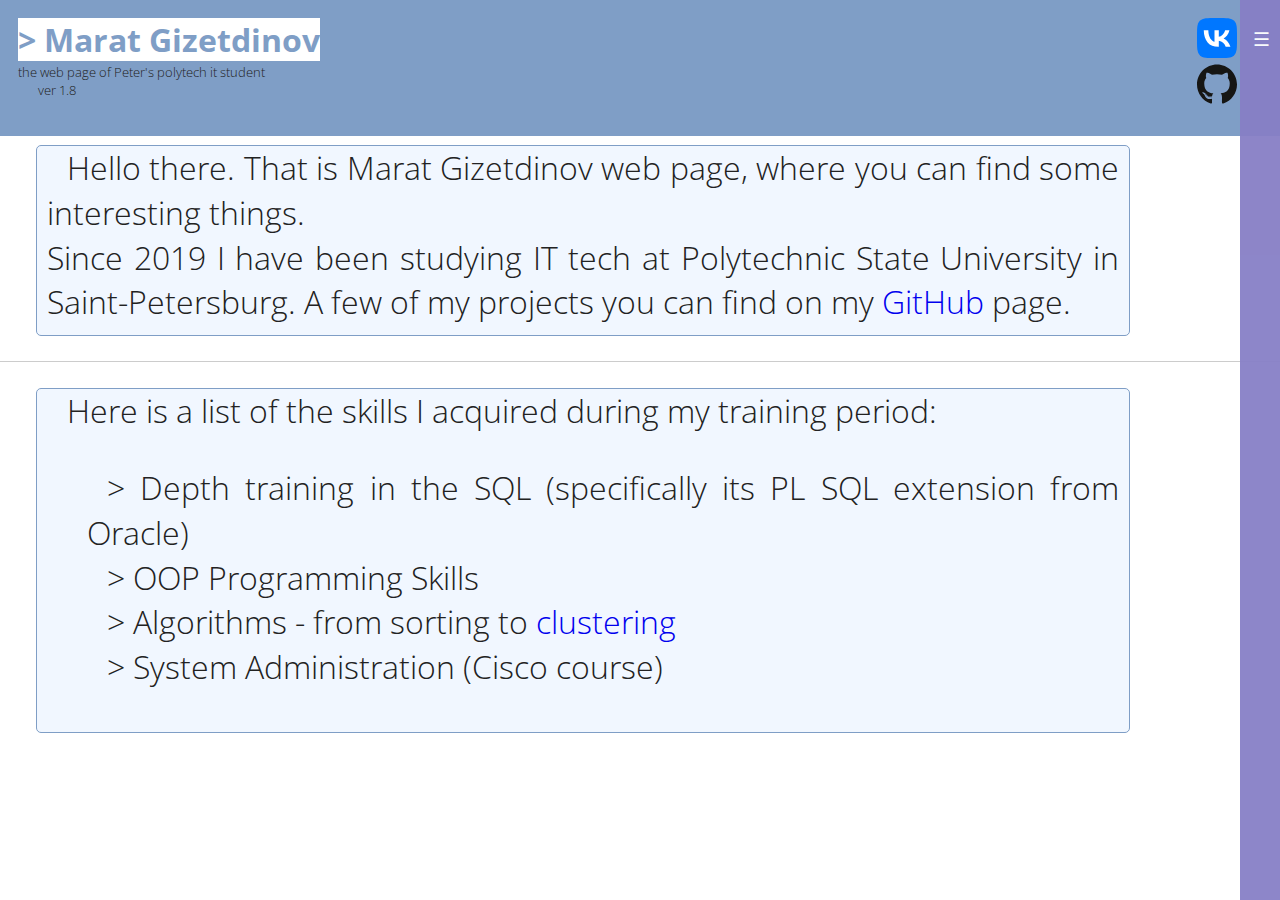
==== index.html @ 6a91cc64 "beta ver 1.8" ====
<!doctype html>
<script src="https://www.google-analytics.com/analytics.js" async></script>
<html class="no-js" lang="en">

<head>
  <meta charset="utf-8">
  <title>Главная</title>
  <meta name="description" content="A little Marat Gizetdinov web page">
  <meta name="viewport" content="width=device-width, initial-scale=1">

  <meta property="og:title" content="">
  <meta property="og:type" content="">
  <meta property="og:url" content="">
  <meta property="og:image" content="">

  <link rel="preconnect" href="https://fonts.googleapis.com">
  <link rel="preconnect" href="https://fonts.gstatic.com" crossorigin>
  <link href="https://fonts.googleapis.com/css2?family=Open+Sans:ital,wght@0,300;1,300&display=swap" rel="stylesheet">

  <link rel="manifest" href="site.webmanifest">
  <link rel="apple-touch-icon" href="icon.png">
  <!-- Place favicon.ico in the root directory -->
  <link rel="apple-touch-icon" sizes="180x180" href="img/apple-touch-icon.png">
  <link rel="icon" type="image/png" sizes="32x32" href="img/favicon-32x32.png">
  <link rel="icon" type="image/png" sizes="16x16" href="img/favicon-16x16.png">

  <link rel="stylesheet" href="css/normalize.css">
  <link rel="stylesheet" href="css/main.css">

  <meta name="theme-color" content="#fafafa">
</head>

<body>
<div id="header">
  <H1 style="background: #FFFFFF; display: inline;">> Marat Gizetdinov</H1>
  <br/><h5 style="text-indent:0;">the web page of Peter's polytech it student</h5>
  <h5>ver 1.8</h5>
  <div id="contactsblock">
    <a target="_blank" href="https://vk.com/tigdang">
      <svg width="40" height="40" viewBox="0 0 48 48" fill="none" xmlns="http://www.w3.org/2000/svg">
      <path d="M0 23.04C0 12.1788 0 6.74826 3.37413 3.37413C6.74826 0 12.1788 0 23.04 0H24.96C35.8212 0 41.2517 0 44.6259 3.37413C48 6.74826 48 12.1788 48 23.04V24.96C48 35.8212 48 41.2517 44.6259 44.6259C41.2517 48 35.8212 48 24.96 48H23.04C12.1788 48 6.74826 48 3.37413 44.6259C0 41.2517 0 35.8212 0 24.96V23.04Z" fill="#0077FF"/>
      <path d="M25.54 34.5801C14.6 34.5801 8.3601 27.0801 8.1001 14.6001H13.5801C13.7601 23.7601 17.8 27.6401 21 28.4401V14.6001H26.1602V22.5001C29.3202 22.1601 32.6398 18.5601 33.7598 14.6001H38.9199C38.0599 19.4801 34.4599 23.0801 31.8999 24.5601C34.4599 25.7601 38.5601 28.9001 40.1201 34.5801H34.4399C33.2199 30.7801 30.1802 27.8401 26.1602 27.4401V34.5801H25.54Z" fill="white"/>
    </svg>
    </a>
    </br>
    <a target="_blank" href="https://github.com/TigDang">
      <svg width="40" height="40" viewBox="0 0 256 250" version="1.1" xmlns="http://www.w3.org/2000/svg" xmlns:xlink="http://www.w3.org/1999/xlink" preserveAspectRatio="xMidYMid">
        <g>
          <path d="M128.00106,0 C57.3172926,0 0,57.3066942 0,128.00106 C0,184.555281 36.6761997,232.535542 87.534937,249.460899 C93.9320223,250.645779 96.280588,246.684165 96.280588,243.303333 C96.280588,240.251045 96.1618878,230.167899 96.106777,219.472176 C60.4967585,227.215235 52.9826207,204.369712 52.9826207,204.369712 C47.1599584,189.574598 38.770408,185.640538 38.770408,185.640538 C27.1568785,177.696113 39.6458206,177.859325 39.6458206,177.859325 C52.4993419,178.762293 59.267365,191.04987 59.267365,191.04987 C70.6837675,210.618423 89.2115753,204.961093 96.5158685,201.690482 C97.6647155,193.417512 100.981959,187.77078 104.642583,184.574357 C76.211799,181.33766 46.324819,170.362144 46.324819,121.315702 C46.324819,107.340889 51.3250588,95.9223682 59.5132437,86.9583937 C58.1842268,83.7344152 53.8029229,70.715562 60.7532354,53.0843636 C60.7532354,53.0843636 71.5019501,49.6441813 95.9626412,66.2049595 C106.172967,63.368876 117.123047,61.9465949 128.00106,61.8978432 C138.879073,61.9465949 149.837632,63.368876 160.067033,66.2049595 C184.49805,49.6441813 195.231926,53.0843636 195.231926,53.0843636 C202.199197,70.715562 197.815773,83.7344152 196.486756,86.9583937 C204.694018,95.9223682 209.660343,107.340889 209.660343,121.315702 C209.660343,170.478725 179.716133,181.303747 151.213281,184.472614 C155.80443,188.444828 159.895342,196.234518 159.895342,208.176593 C159.895342,225.303317 159.746968,239.087361 159.746968,243.303333 C159.746968,246.709601 162.05102,250.70089 168.53925,249.443941 C219.370432,232.499507 256,184.536204 256,128.00106 C256,57.3066942 198.691187,0 128.00106,0 Z M47.9405593,182.340212 C47.6586465,182.976105 46.6581745,183.166873 45.7467277,182.730227 C44.8183235,182.312656 44.2968914,181.445722 44.5978808,180.80771 C44.8734344,180.152739 45.876026,179.97045 46.8023103,180.409216 C47.7328342,180.826786 48.2627451,181.702199 47.9405593,182.340212 Z M54.2367892,187.958254 C53.6263318,188.524199 52.4329723,188.261363 51.6232682,187.366874 C50.7860088,186.474504 50.6291553,185.281144 51.2480912,184.70672 C51.8776254,184.140775 53.0349512,184.405731 53.8743302,185.298101 C54.7115892,186.201069 54.8748019,187.38595 54.2367892,187.958254 Z M58.5562413,195.146347 C57.7719732,195.691096 56.4895886,195.180261 55.6968417,194.042013 C54.9125733,192.903764 54.9125733,191.538713 55.713799,190.991845 C56.5086651,190.444977 57.7719732,190.936735 58.5753181,192.066505 C59.3574669,193.22383 59.3574669,194.58888 58.5562413,195.146347 Z M65.8613592,203.471174 C65.1597571,204.244846 63.6654083,204.03712 62.5716717,202.981538 C61.4524999,201.94927 61.1409122,200.484596 61.8446341,199.710926 C62.5547146,198.935137 64.0575422,199.15346 65.1597571,200.200564 C66.2704506,201.230712 66.6095936,202.705984 65.8613592,203.471174 Z M75.3025151,206.281542 C74.9930474,207.284134 73.553809,207.739857 72.1039724,207.313809 C70.6562556,206.875043 69.7087748,205.700761 70.0012857,204.687571 C70.302275,203.678621 71.7478721,203.20382 73.2083069,203.659543 C74.6539041,204.09619 75.6035048,205.261994 75.3025151,206.281542 Z M86.046947,207.473627 C86.0829806,208.529209 84.8535871,209.404622 83.3316829,209.4237 C81.8013,209.457614 80.563428,208.603398 80.5464708,207.564772 C80.5464708,206.498591 81.7483088,205.631657 83.2786917,205.606221 C84.8005962,205.576546 86.046947,206.424403 86.046947,207.473627 Z M96.6021471,207.069023 C96.7844366,208.099171 95.7267341,209.156872 94.215428,209.438785 C92.7295577,209.710099 91.3539086,209.074206 91.1652603,208.052538 C90.9808515,206.996955 92.0576306,205.939253 93.5413813,205.66582 C95.054807,205.402984 96.4092596,206.021919 96.6021471,207.069023 Z" fill="#161614"></path>
        </g>
      </svg>
    </a>
  </div>
</div>
<input type="checkbox" id="nav-toggle" hidden>
<nav class="nav">
  <label for="nav-toggle" class="nav-toggle" onclick></label>
  <h2 class="logo">
    <div id="logo">
      <svg width="40" height="40" viewBox="0 0 51 47" fill="none" xmlns="http://www.w3.org/2000/svg">
        <path d="M23.3219 17.5621C23.3228 17.6246 23.3237 17.6875 23.3245 17.7509C23.712 47 1.5 49.5 1 42C0.799605 38.9941 6.06074 32.6952 13.5 25.8716C16.4326 23.1818 19.7036 20.4104 23.112 17.7271C3.10509 15.4615 18.014 9.99824 22 9.5C22.9839 11.4677 23.2635 13.7487 23.3219 17.5621Z" fill="#F5FFFF"/>
        <path d="M13.5 25.8716L13.162 25.5032L13.162 25.5032L13.5 25.8716ZM23.3245 17.7509L23.8245 17.7443L23.8245 17.7443L23.3245 17.7509ZM22 9.5L21.9547 9.00205L21.9463 9.00282L21.938 9.00386L22 9.5ZM36.3427 1.3641C36.5438 1.17484 36.5534 0.858405 36.3641 0.657318C36.1748 0.456231 35.8584 0.446642 35.6573 0.6359L36.3427 1.3641ZM1 42L1.49889 41.9667L1.49889 41.9667L1 42ZM50.6581 1.47434C50.9201 1.38702 51.0617 1.10386 50.9743 0.841886C50.887 0.579914 50.6039 0.438334 50.3419 0.525658L50.6581 1.47434ZM13.1464 26.2252C14.7362 27.8149 16.2343 28.6284 17.618 28.7446C19.0265 28.863 20.2146 28.2516 21.1417 27.2198C22.9596 25.1965 23.8738 21.4663 23.8245 17.7443L22.8246 17.7575C22.8725 21.3777 21.9692 24.8025 20.3978 26.5514C19.6303 27.4057 18.7308 27.8346 17.7018 27.7482C16.648 27.6596 15.3585 27.023 13.8536 25.5181L13.1464 26.2252ZM23.8245 17.7443C23.8237 17.6806 23.8228 17.6173 23.8218 17.5545L22.8219 17.5698C22.8229 17.6319 22.8238 17.6945 22.8246 17.7575L23.8245 17.7443ZM23.8218 17.5545C23.7634 13.7357 23.4859 11.3538 22.4472 9.27639L21.5528 9.72361C22.4818 11.5817 22.7637 13.7617 22.8219 17.5698L23.8218 17.5545ZM23.3796 17.2539C23.3087 17.2461 23.2383 17.2382 23.1683 17.2303L23.0557 18.2239C23.1266 18.2319 23.1978 18.2399 23.2695 18.2479L23.3796 17.2539ZM23.1683 17.2303C20.6801 16.9485 18.7473 16.6184 17.2755 16.2579C15.7972 15.8958 14.8124 15.5099 14.2006 15.1308C13.5833 14.7483 13.4314 14.4299 13.4156 14.222C13.3988 14 13.5187 13.6948 13.9108 13.3057C14.6921 12.5305 16.2161 11.7601 17.8544 11.1452C19.4775 10.536 21.117 10.1143 22.062 9.99614L21.938 9.00386C20.89 9.13485 19.1711 9.58288 17.503 10.209C15.85 10.8294 14.1498 11.6598 13.2065 12.5959C12.7363 13.0624 12.3688 13.6404 12.4185 14.2975C12.4693 14.9685 12.9379 15.5248 13.674 15.9809C14.4157 16.4404 15.5174 16.8569 17.0376 17.2292C18.5643 17.6031 20.5421 17.9393 23.0557 18.2239L23.1683 17.2303ZM35.6573 0.6359C31.4432 4.60217 27.9875 6.69549 25.603 7.79602C24.4105 8.34641 23.4846 8.6491 22.8641 8.81356C22.5538 8.89581 22.3197 8.94355 22.1665 8.97041C22.09 8.98384 22.0336 8.99206 21.9981 8.99677C21.9804 8.99912 21.9678 9.0006 21.9606 9.00141C21.957 9.00181 21.9547 9.00205 21.9537 9.00215C21.9532 9.0022 21.953 9.00221 21.9532 9.0022C21.9533 9.00219 21.9535 9.00217 21.9537 9.00215C21.9538 9.00214 21.9541 9.00211 21.9542 9.00211C21.9544 9.00208 21.9547 9.00205 22 9.5C22.0453 9.99795 22.0456 9.99792 22.046 9.99788C22.0461 9.99787 22.0465 9.99783 22.0468 9.99781C22.0474 9.99775 22.0481 9.99769 22.0488 9.99761C22.0503 9.99747 22.0522 9.99729 22.0544 9.99707C22.0587 9.99662 22.0645 9.99602 22.0715 9.99524C22.0856 9.99367 22.1049 9.99136 22.1296 9.9881C22.1788 9.98157 22.2489 9.97123 22.3393 9.95537C22.5202 9.92364 22.7822 9.86981 23.1203 9.78019C23.7967 9.6009 24.7771 9.27859 26.022 8.70398C28.5125 7.55451 32.0568 5.39783 36.3427 1.3641L35.6573 0.6359ZM22.8246 17.7575C23.0166 32.2525 17.6148 39.9981 12.2376 43.2277C9.53541 44.8507 6.84396 45.3349 4.83707 44.9953C2.82938 44.6555 1.6032 43.5313 1.49889 41.9667L0.501107 42.0333C0.646804 44.2187 2.38462 45.5945 4.67021 45.9813C6.95659 46.3682 9.88768 45.8056 12.7525 44.085C18.5095 40.6273 24.02 32.4983 23.8245 17.7443L22.8246 17.7575ZM1.49889 41.9667C1.45803 41.3538 1.69793 40.4965 2.26621 39.4017C2.82741 38.3206 3.67785 37.0659 4.7771 35.6778C6.97456 32.9031 10.1287 29.6424 13.838 26.2401L13.162 25.5032C9.43205 28.9244 6.23598 32.225 3.99316 35.057C2.87226 36.4724 1.98004 37.7825 1.37866 38.941C0.784362 40.0859 0.441772 41.1432 0.501107 42.0333L1.49889 41.9667ZM13.838 26.2401C16.7605 23.5595 20.0219 20.7962 23.4213 18.1199L22.8027 17.3342C19.3853 20.0246 16.1046 22.8041 13.162 25.5032L13.838 26.2401ZM23.4213 18.1199C23.491 18.0651 23.5608 18.0102 23.6306 17.9554L23.0131 17.1688C22.9429 17.2239 22.8728 17.279 22.8027 17.3342L23.4213 18.1199ZM23.6306 17.9554C33.0868 10.5331 43.5179 3.85443 50.6581 1.47434L50.3419 0.525658C43.0289 2.96332 32.4847 9.73447 23.0131 17.1688L23.6306 17.9554Z" fill="black"/>
      </svg>
    </div>
  </h2>
  <ul>
    <li class="took"><a href="">Main page</a>
    <li><a href="cases/DBSCAN.html">DBSCAN_project</a>
    <li><a href="#4">Четыре</a>
    <li><a href="#5">Пять</a>
    <li><a href="#6">Шесть</a>
    <li><a href="#7">Семь</a>
  </ul>
</nav>
<div class="textblock">
  <h1>
    Hello there. That is Marat Gizetdinov web page, where you can find some interesting things.
    <br/>
    Since 2019 I have been studying IT tech at Polytechnic State University in Saint-Petersburg.
    A few of my projects you can find on my <a target="_blank" href="https://github.com/TigDang">GitHub</a> page.
  </h1>
</div>
<hr/>
<div class="textblock">
  <h1>
    Here is a list of the skills I acquired during my training period:
    <ul>
      <li>Depth training in the SQL (specifically its PL SQL extension from Oracle)</li>
      <li>OOP Programming Skills</li>
      <li>Algorithms - from sorting to <a target="_blank" href="https://github.com/TigDang">clustering</a></li>
      <li>System Administration (Cisco course)</li>
    </ul>
  </h1>
</div>

</body>

</html>

<script src="js/vendor/modernizr-3.11.2.min.js"></script>
<script src="js/plugins.js"></script>
<script src="js/main.js"></script>
<script>
  window.ga = function () { ga.q.push(arguments) }; ga.q = []; ga.l = +new Date;
  ga('create', 'UA-XXXXX-Y', 'auto'); ga('set', 'anonymizeIp', true); ga('set', 'transport', 'beacon'); ga('send', 'pageview')
</script>
---- css/main.css ----
/*! HTML5 Boilerplate v8.0.0 | MIT License | https://html5boilerplate.com/ */

/* main.css 2.1.0 | MIT License | https://github.com/h5bp/main.css#readme */
/*
 * What follows is the result of much research on cross-browser styling.
 * Credit left inline and big thanks to Nicolas Gallagher, Jonathan Neal,
 * Kroc Camen, and the H5BP dev community and team.
 */
@import "right-nav-style.css";

/* ==========================================================================
   Base styles: opinionated defaults
   ========================================================================== */

html {
  color: #222;
  font-size: 1em;
  line-height: 1.4;
}

/*
 * Remove text-shadow in selection highlight:
 * https://twitter.com/miketaylr/status/12228805301
 *
 * Vendor-prefixed and regular ::selection selectors cannot be combined:
 * https://stackoverflow.com/a/16982510/7133471
 *
 * Customize the background color to match your design.
 */

::-moz-selection {
  background: #b3d4fc;
  text-shadow: none;
}

::selection {
  background: #b3d4fc;
  text-shadow: none;
}

/*
 * A better looking default horizontal rule
 */

hr {
  display: block;
  height: 1px;
  border: 0;
  border-top: 1px solid #ccc;
  margin: 1em 0;
  padding: 0;
}

/*
 * Remove the gap between audio, canvas, iframes,
 * images, videos and the bottom of their containers:
 * https://github.com/h5bp/html5-boilerplate/issues/440
 */

audio,
canvas,
iframe,
img,
svg,
video {
  vertical-align: middle;
}

/*
 * Remove default fieldset styles.
 */

fieldset {
  border: 0;
  margin: 0;
  padding: 0;
}

/*
 * Allow only vertical resizing of textareas.
 */

textarea {
  resize: vertical;
}

/* ==========================================================================
   Author's custom styles
   ========================================================================== */
/*
https://colorscheme.ru/#3j51H5b--v5Oo
https://colorscheme.ru/#3j51H00--nMTS
https://colorscheme.ru/#3J61Zag--k.G9
https://colorscheme.ru/#3D51S1T--k.G9
*/

*{
  font-family: "Open Sans";
  font-weight: 1;
}

body{
  background: #FFFFFF;
}

H1{
  font-size: xx-large;
}
#header h1{
  color: #7F9EC6; !important;
  font-weight: bold;
  background: #FFFFFF
}

#header h1:hover{
  font-weight: bold;
  animation: textAnimColor infinite 2s linear;
}

@keyframes textAnimColor {
  0% {
    color: #7F9EC6;
  }
  50%{
    color: #000000;
  }
  100% {
    color: #7F9EC6;
  }
}


H1, H2, H3, H4, H5, H6{
  margin: 0;
  padding: 0;
  text-indent: 20px; /* Отступ первой строки в пикселах */
}
.textblock img{
  display: inline;
  alignment: center;
  width: 400px;
}
hr{
  color: black;
}

a{
  text-decoration: none;
}

#header{
  height: 100px;
  padding: 2vh;
  background: #7F9EC6;
}

#logo{
  position: absolute;
  right: 2vw;
  top: 1vh;
  z-index: 2500;
}

a {
  text-decoration: none;
}

#logo:hover {
  animation: 1.2s ease-in-out 0s normal none infinite running shaking;
}

@keyframes shaking {
  0%, 50%, 100% {
    transform: rotate(0deg);
  }
  10%, 30% {
    transform: rotate(-10deg);
  }
  20%, 40% {
    transform: rotate(10deg);
  }
}

.textblock{
  text-align: justify;
  display: inline-block;
  margin: 1vh 150px 1vh 4vh;
  padding-right: 10px;
  padding-left: 10px;
  padding-bottom: 10px;
  width: auto;
  border: 1px solid #7F9EC6;
  border-radius: 5px;
  background-color: #F1F7FF;
}

#contactsblock{
  position: absolute;
  right: 40px;
  top: 15px;
}

#contactsblock svg{
  display: inline;
  margin: 3px;
}

#contactsblock svg:hover{
  animation: 1.2s ease-in-out 0s normal none infinite running shaking;
}

li {
  list-style-type: none; /* Убираем маркеры у списка */
}
li:before {
  content: "> "; /* Добавляем в качестве маркера символ */
}
.took{
  font-weight: bold;
  color: white;
}
/* ==========================================================================
   Helper classes
   ========================================================================== */

/*
 * Hide visually and from screen readers
 */

.hidden,
[hidden] {
  display: none !important;
}

/*
 * Hide only visually, but have it available for screen readers:
 * https://snook.ca/archives/html_and_css/hiding-content-for-accessibility
 *
 * 1. For long content, line feeds are not interpreted as spaces and small width
 *    causes content to wrap 1 word per line:
 *    https://medium.com/@jessebeach/beware-smushed-off-screen-accessible-text-5952a4c2cbfe
 */

.sr-only {
  border: 0;
  clip: rect(0, 0, 0, 0);
  height: 1px;
  margin: -1px;
  overflow: hidden;
  padding: 0;
  position: absolute;
  white-space: nowrap;
  width: 1px;
  /* 1 */
}

/*
 * Extends the .sr-only class to allow the element
 * to be focusable when navigated to via the keyboard:
 * https://www.drupal.org/node/897638
 */

.sr-only.focusable:active,
.sr-only.focusable:focus {
  clip: auto;
  height: auto;
  margin: 0;
  overflow: visible;
  position: static;
  white-space: inherit;
  width: auto;
}

/*
 * Hide visually and from screen readers, but maintain layout
 */

.invisible {
  visibility: hidden;
}

/*
 * Clearfix: contain floats
 *
 * For modern browsers
 * 1. The space content is one way to avoid an Opera bug when the
 *    `contenteditable` attribute is included anywhere else in the document.
 *    Otherwise it causes space to appear at the top and bottom of elements
 *    that receive the `clearfix` class.
 * 2. The use of `table` rather than `block` is only necessary if using
 *    `:before` to contain the top-margins of child elements.
 */

.clearfix::before,
.clearfix::after {
  content: " ";
  display: table;
}

.clearfix::after {
  clear: both;
}

/* ==========================================================================
   EXAMPLE Media Queries for Responsive Design.
   These examples override the primary ('mobile first') styles.
   Modify as content requires.
   ========================================================================== */
/*@media (min-width: 576px) {*/
/*  .textblock{*/
/*    text-align: justify;*/
/*    display: block;*/
/*    padding: 1vh 4vh;*/
/*    width: auto;*/
/*    font-size: large;*/
/*  }*/
/*  #logo:hover {*/
/*  animation: none;*/
/*  }*/
/*}*/

@media only screen and (min-width: 35em) {
  /* Style adjustments for viewports that meet the condition */
}

@media print,
  (-webkit-min-device-pixel-ratio: 1.25),
  (min-resolution: 1.25dppx),
  (min-resolution: 120dpi) {
  /* Style adjustments for high resolution devices */
}

/* ==========================================================================
   Print styles.
   Inlined to avoid the additional HTTP request:
   https://www.phpied.com/delay-loading-your-print-css/
   ========================================================================== */

@media print {
  *,
  *::before,
  *::after {
    background: #fff !important;
    color: #000 !important;
    /* Black prints faster */
    box-shadow: none !important;
    text-shadow: none !important;
  }

  a,
  a:visited {
    text-decoration: underline;
  }

  a[href]::after {
    content: " (" attr(href) ")";
  }

  abbr[title]::after {
    content: " (" attr(title) ")";
  }

  /*
   * Don't show links that are fragment identifiers,
   * or use the `javascript:` pseudo protocol
   */
  a[href^="#"]::after,
  a[href^="javascript:"]::after {
    content: "";
  }

  pre {
    white-space: pre-wrap !important;
  }

  pre,
  blockquote {
    border: 1px solid #999;
    page-break-inside: avoid;
  }

  /*
   * Printing Tables:
   * https://web.archive.org/web/20180815150934/http://css-discuss.incutio.com/wiki/Printing_Tables
   */
  thead {
    display: table-header-group;
  }

  tr,
  img {
    page-break-inside: avoid;
  }

  p,
  h2,
  h3 {
    orphans: 3;
    widows: 3;
  }

  h2,
  h3 {
    page-break-after: avoid;
  }
}
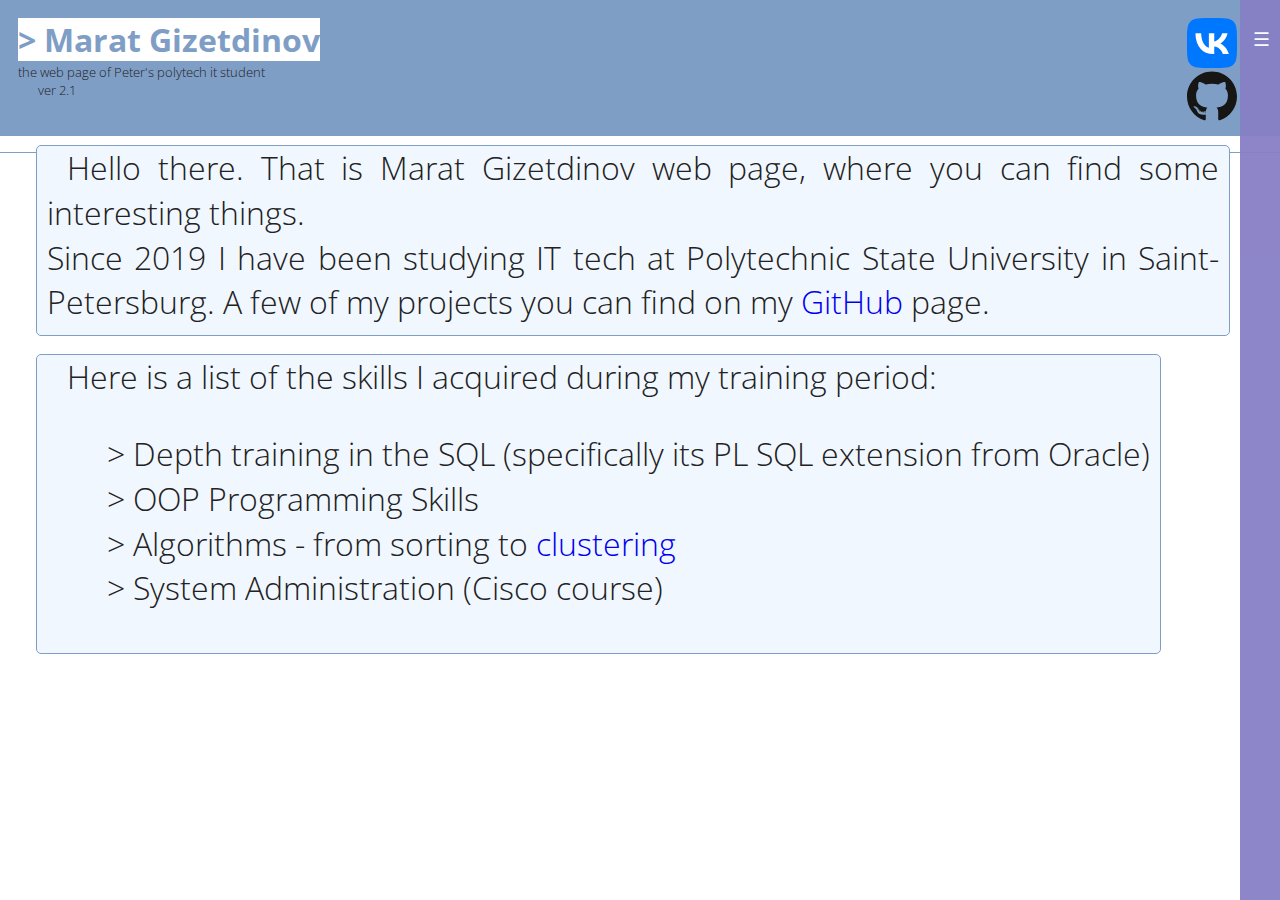
==== commit 440684f4: "beta ver 1.8" ====
--- a/index.html
+++ b/index.html
@@ -34,15 +34,14 @@
 <div id="header">
   <H1 style="background: #FFFFFF; display: inline;">> Marat Gizetdinov</H1>
   <br/><h5 style="text-indent:0;">the web page of Peter's polytech it student</h5>
-  <h5>ver 1.8</h5>
+  <h5>ver 2.1 <span id="mobLabel">mobile</span></h5>
   <div id="contactsblock">
     <a target="_blank" href="https://vk.com/tigdang">
-      <svg width="40" height="40" viewBox="0 0 48 48" fill="none" xmlns="http://www.w3.org/2000/svg">
+      <svg viewBox="0 0 48 48" fill="none" xmlns="http://www.w3.org/2000/svg">
       <path d="M0 23.04C0 12.1788 0 6.74826 3.37413 3.37413C6.74826 0 12.1788 0 23.04 0H24.96C35.8212 0 41.2517 0 44.6259 3.37413C48 6.74826 48 12.1788 48 23.04V24.96C48 35.8212 48 41.2517 44.6259 44.6259C41.2517 48 35.8212 48 24.96 48H23.04C12.1788 48 6.74826 48 3.37413 44.6259C0 41.2517 0 35.8212 0 24.96V23.04Z" fill="#0077FF"/>
       <path d="M25.54 34.5801C14.6 34.5801 8.3601 27.0801 8.1001 14.6001H13.5801C13.7601 23.7601 17.8 27.6401 21 28.4401V14.6001H26.1602V22.5001C29.3202 22.1601 32.6398 18.5601 33.7598 14.6001H38.9199C38.0599 19.4801 34.4599 23.0801 31.8999 24.5601C34.4599 25.7601 38.5601 28.9001 40.1201 34.5801H34.4399C33.2199 30.7801 30.1802 27.8401 26.1602 27.4401V34.5801H25.54Z" fill="white"/>
     </svg>
     </a>
-    </br>
     <a target="_blank" href="https://github.com/TigDang">
       <svg width="40" height="40" viewBox="0 0 256 250" version="1.1" xmlns="http://www.w3.org/2000/svg" xmlns:xlink="http://www.w3.org/1999/xlink" preserveAspectRatio="xMidYMid">
         <g>
@@ -57,7 +56,7 @@
   <label for="nav-toggle" class="nav-toggle" onclick></label>
   <h2 class="logo">
     <div id="logo">
-      <svg width="40" height="40" viewBox="0 0 51 47" fill="none" xmlns="http://www.w3.org/2000/svg">
+      <svg viewBox="0 0 51 47" fill="none" xmlns="http://www.w3.org/2000/svg">
         <path d="M23.3219 17.5621C23.3228 17.6246 23.3237 17.6875 23.3245 17.7509C23.712 47 1.5 49.5 1 42C0.799605 38.9941 6.06074 32.6952 13.5 25.8716C16.4326 23.1818 19.7036 20.4104 23.112 17.7271C3.10509 15.4615 18.014 9.99824 22 9.5C22.9839 11.4677 23.2635 13.7487 23.3219 17.5621Z" fill="#F5FFFF"/>
         <path d="M13.5 25.8716L13.162 25.5032L13.162 25.5032L13.5 25.8716ZM23.3245 17.7509L23.8245 17.7443L23.8245 17.7443L23.3245 17.7509ZM22 9.5L21.9547 9.00205L21.9463 9.00282L21.938 9.00386L22 9.5ZM36.3427 1.3641C36.5438 1.17484 36.5534 0.858405 36.3641 0.657318C36.1748 0.456231 35.8584 0.446642 35.6573 0.6359L36.3427 1.3641ZM1 42L1.49889 41.9667L1.49889 41.9667L1 42ZM50.6581 1.47434C50.9201 1.38702 51.0617 1.10386 50.9743 0.841886C50.887 0.579914 50.6039 0.438334 50.3419 0.525658L50.6581 1.47434ZM13.1464 26.2252C14.7362 27.8149 16.2343 28.6284 17.618 28.7446C19.0265 28.863 20.2146 28.2516 21.1417 27.2198C22.9596 25.1965 23.8738 21.4663 23.8245 17.7443L22.8246 17.7575C22.8725 21.3777 21.9692 24.8025 20.3978 26.5514C19.6303 27.4057 18.7308 27.8346 17.7018 27.7482C16.648 27.6596 15.3585 27.023 13.8536 25.5181L13.1464 26.2252ZM23.8245 17.7443C23.8237 17.6806 23.8228 17.6173 23.8218 17.5545L22.8219 17.5698C22.8229 17.6319 22.8238 17.6945 22.8246 17.7575L23.8245 17.7443ZM23.8218 17.5545C23.7634 13.7357 23.4859 11.3538 22.4472 9.27639L21.5528 9.72361C22.4818 11.5817 22.7637 13.7617 22.8219 17.5698L23.8218 17.5545ZM23.3796 17.2539C23.3087 17.2461 23.2383 17.2382 23.1683 17.2303L23.0557 18.2239C23.1266 18.2319 23.1978 18.2399 23.2695 18.2479L23.3796 17.2539ZM23.1683 17.2303C20.6801 16.9485 18.7473 16.6184 17.2755 16.2579C15.7972 15.8958 14.8124 15.5099 14.2006 15.1308C13.5833 14.7483 13.4314 14.4299 13.4156 14.222C13.3988 14 13.5187 13.6948 13.9108 13.3057C14.6921 12.5305 16.2161 11.7601 17.8544 11.1452C19.4775 10.536 21.117 10.1143 22.062 9.99614L21.938 9.00386C20.89 9.13485 19.1711 9.58288 17.503 10.209C15.85 10.8294 14.1498 11.6598 13.2065 12.5959C12.7363 13.0624 12.3688 13.6404 12.4185 14.2975C12.4693 14.9685 12.9379 15.5248 13.674 15.9809C14.4157 16.4404 15.5174 16.8569 17.0376 17.2292C18.5643 17.6031 20.5421 17.9393 23.0557 18.2239L23.1683 17.2303ZM35.6573 0.6359C31.4432 4.60217 27.9875 6.69549 25.603 7.79602C24.4105 8.34641 23.4846 8.6491 22.8641 8.81356C22.5538 8.89581 22.3197 8.94355 22.1665 8.97041C22.09 8.98384 22.0336 8.99206 21.9981 8.99677C21.9804 8.99912 21.9678 9.0006 21.9606 9.00141C21.957 9.00181 21.9547 9.00205 21.9537 9.00215C21.9532 9.0022 21.953 9.00221 21.9532 9.0022C21.9533 9.00219 21.9535 9.00217 21.9537 9.00215C21.9538 9.00214 21.9541 9.00211 21.9542 9.00211C21.9544 9.00208 21.9547 9.00205 22 9.5C22.0453 9.99795 22.0456 9.99792 22.046 9.99788C22.0461 9.99787 22.0465 9.99783 22.0468 9.99781C22.0474 9.99775 22.0481 9.99769 22.0488 9.99761C22.0503 9.99747 22.0522 9.99729 22.0544 9.99707C22.0587 9.99662 22.0645 9.99602 22.0715 9.99524C22.0856 9.99367 22.1049 9.99136 22.1296 9.9881C22.1788 9.98157 22.2489 9.97123 22.3393 9.95537C22.5202 9.92364 22.7822 9.86981 23.1203 9.78019C23.7967 9.6009 24.7771 9.27859 26.022 8.70398C28.5125 7.55451 32.0568 5.39783 36.3427 1.3641L35.6573 0.6359ZM22.8246 17.7575C23.0166 32.2525 17.6148 39.9981 12.2376 43.2277C9.53541 44.8507 6.84396 45.3349 4.83707 44.9953C2.82938 44.6555 1.6032 43.5313 1.49889 41.9667L0.501107 42.0333C0.646804 44.2187 2.38462 45.5945 4.67021 45.9813C6.95659 46.3682 9.88768 45.8056 12.7525 44.085C18.5095 40.6273 24.02 32.4983 23.8245 17.7443L22.8246 17.7575ZM1.49889 41.9667C1.45803 41.3538 1.69793 40.4965 2.26621 39.4017C2.82741 38.3206 3.67785 37.0659 4.7771 35.6778C6.97456 32.9031 10.1287 29.6424 13.838 26.2401L13.162 25.5032C9.43205 28.9244 6.23598 32.225 3.99316 35.057C2.87226 36.4724 1.98004 37.7825 1.37866 38.941C0.784362 40.0859 0.441772 41.1432 0.501107 42.0333L1.49889 41.9667ZM13.838 26.2401C16.7605 23.5595 20.0219 20.7962 23.4213 18.1199L22.8027 17.3342C19.3853 20.0246 16.1046 22.8041 13.162 25.5032L13.838 26.2401ZM23.4213 18.1199C23.491 18.0651 23.5608 18.0102 23.6306 17.9554L23.0131 17.1688C22.9429 17.2239 22.8728 17.279 22.8027 17.3342L23.4213 18.1199ZM23.6306 17.9554C33.0868 10.5331 43.5179 3.85443 50.6581 1.47434L50.3419 0.525658C43.0289 2.96332 32.4847 9.73447 23.0131 17.1688L23.6306 17.9554Z" fill="black"/>
       </svg>
--- a/css/main.css
+++ b/css/main.css
@@ -7,6 +7,8 @@
  * Kroc Camen, and the H5BP dev community and team.
  */
 @import "right-nav-style.css";
+@import "forMobiles.css";
+
 
 /* ==========================================================================
    Base styles: opinionated defaults
@@ -46,7 +48,7 @@
   display: block;
   height: 1px;
   border: 0;
-  border-top: 1px solid #ccc;
+  border-top: 1px solid #7F9EC6;
   margin: 1em 0;
   padding: 0;
 }
@@ -93,132 +95,156 @@
 https://colorscheme.ru/#3J61Zag--k.G9
 https://colorscheme.ru/#3D51S1T--k.G9
 */
-
-*{
-  font-family: "Open Sans";
-  font-weight: 1;
-}
-
-body{
-  background: #FFFFFF;
-}
-
-H1{
-  font-size: xx-large;
-}
-#header h1{
-  color: #7F9EC6; !important;
-  font-weight: bold;
-  background: #FFFFFF
-}
-
-#header h1:hover{
-  font-weight: bold;
-  animation: textAnimColor infinite 2s linear;
-}
-
-@keyframes textAnimColor {
-  0% {
-    color: #7F9EC6;
-  }
-  50%{
-    color: #000000;
-  }
-  100% {
-    color: #7F9EC6;
-  }
-}
-
-
-H1, H2, H3, H4, H5, H6{
-  margin: 0;
-  padding: 0;
-  text-indent: 20px; /* Отступ первой строки в пикселах */
-}
-.textblock img{
-  display: inline;
-  alignment: center;
-  width: 400px;
-}
-hr{
-  color: black;
-}
-
-a{
-  text-decoration: none;
-}
-
-#header{
-  height: 100px;
-  padding: 2vh;
-  background: #7F9EC6;
-}
-
-#logo{
-  position: absolute;
-  right: 2vw;
-  top: 1vh;
-  z-index: 2500;
-}
-
-a {
-  text-decoration: none;
-}
-
-#logo:hover {
-  animation: 1.2s ease-in-out 0s normal none infinite running shaking;
-}
-
-@keyframes shaking {
-  0%, 50%, 100% {
-    transform: rotate(0deg);
-  }
-  10%, 30% {
-    transform: rotate(-10deg);
-  }
-  20%, 40% {
-    transform: rotate(10deg);
-  }
-}
-
-.textblock{
-  text-align: justify;
-  display: inline-block;
-  margin: 1vh 150px 1vh 4vh;
-  padding-right: 10px;
-  padding-left: 10px;
-  padding-bottom: 10px;
-  width: auto;
-  border: 1px solid #7F9EC6;
-  border-radius: 5px;
-  background-color: #F1F7FF;
-}
-
-#contactsblock{
-  position: absolute;
-  right: 40px;
-  top: 15px;
-}
-
-#contactsblock svg{
-  display: inline;
-  margin: 3px;
-}
-
-#contactsblock svg:hover{
-  animation: 1.2s ease-in-out 0s normal none infinite running shaking;
-}
-
-li {
-  list-style-type: none; /* Убираем маркеры у списка */
-}
-li:before {
-  content: "> "; /* Добавляем в качестве маркера символ */
-}
-.took{
-  font-weight: bold;
-  color: white;
-}
+@media (min-width: 768px)  {
+  *{
+    font-family: "Open Sans";
+    font-weight: 1;
+  }
+
+  body{
+    background: #FFFFFF;
+  }
+
+  H1{
+    font-size: xx-large;
+  }
+  #header h1{
+    color: #7F9EC6; !important;
+    font-weight: bold;
+    background: #FFFFFF
+  }
+
+  #header h1:hover{
+    font-weight: bold;
+    animation: textAnimColor infinite 2s linear;
+  }
+
+  @keyframes textAnimColor {
+    0% {
+      color: #7F9EC6;
+    }
+    50%{
+      color: #000000;
+    }
+    100% {
+      color: #7F9EC6;
+    }
+  }
+
+
+  H1, H2, H3, H4, H5, H6{
+    margin: 0;
+    padding: 0;
+    text-indent: 20px; /* Отступ первой строки в пикселах */
+  }
+  .textblock img{
+    display: inline;
+    alignment: center;
+    width: 400px;
+  }
+  hr{
+    color: black;
+  }
+
+  a{
+    text-decoration: none;
+  }
+
+  #header{
+    height: 100px;
+    padding: 2vh;
+    background: #7F9EC6;
+  }
+
+  #logo{
+    position: absolute;
+    right: 2vw;
+    top: 1vh;
+    z-index: 2500;
+    width: 100px;
+    height: 100px;
+  }
+
+  a {
+    text-decoration: none;
+  }
+
+  #logo:hover {
+    animation: 1.2s ease-in-out 0s normal none infinite running shaking;
+  }
+
+  @keyframes shaking {
+    0%, 50%, 100% {
+      transform: rotate(0deg);
+    }
+    10%, 30% {
+      transform: rotate(-10deg);
+    }
+    20%, 40% {
+      transform: rotate(10deg);
+    }
+  }
+
+  .textblock{
+    float: left;
+    text-align: justify;
+    display: inline-block;
+    margin: 1vh 50px 1vh 4vh;
+    padding-right: 10px;
+    padding-left: 10px;
+    padding-bottom: 10px;
+    border: 1px solid #7F9EC6;
+    border-radius: 5px;
+    background-color: #F1F7FF;
+  }
+
+  .contents{
+    float: left;
+    text-align: justify;
+    display: inline-block;
+    margin: 1vh 50px 1vh 4vh;
+    padding-right: 10px;
+    padding-left: 10px;
+    padding-bottom: 10px;
+    border: 1px solid #7F9EC6;
+    border-radius: 5px;
+    background-color: #F1F7FF;
+    float: left;
+  }
+
+  #contactsblock{
+    position: absolute;
+    right: 40px;
+    top: 15px;
+  }
+
+  #contactsblock svg{
+    display: block;
+    margin: 3px;
+    height: 50px;
+    width: 50px;
+  }
+
+  #contactsblock svg:hover{
+    animation: 1.2s ease-in-out 0s normal none infinite running shaking;
+  }
+
+  li {
+    list-style-type: none; /* Убираем маркеры у списка */
+  }
+  li:before {
+    content: "> "; /* Добавляем в качестве маркера символ */
+  }
+  .took{
+    font-weight: bold;
+    color: white;
+  }
+  #mobLabel{
+    opacity: 0;
+  }
+}
+
+
 /* ==========================================================================
    Helper classes
    ========================================================================== */
@@ -319,9 +345,7 @@
 /*  }*/
 /*}*/
 
-@media only screen and (min-width: 35em) {
-  /* Style adjustments for viewports that meet the condition */
-}
+
 
 @media print,
   (-webkit-min-device-pixel-ratio: 1.25),
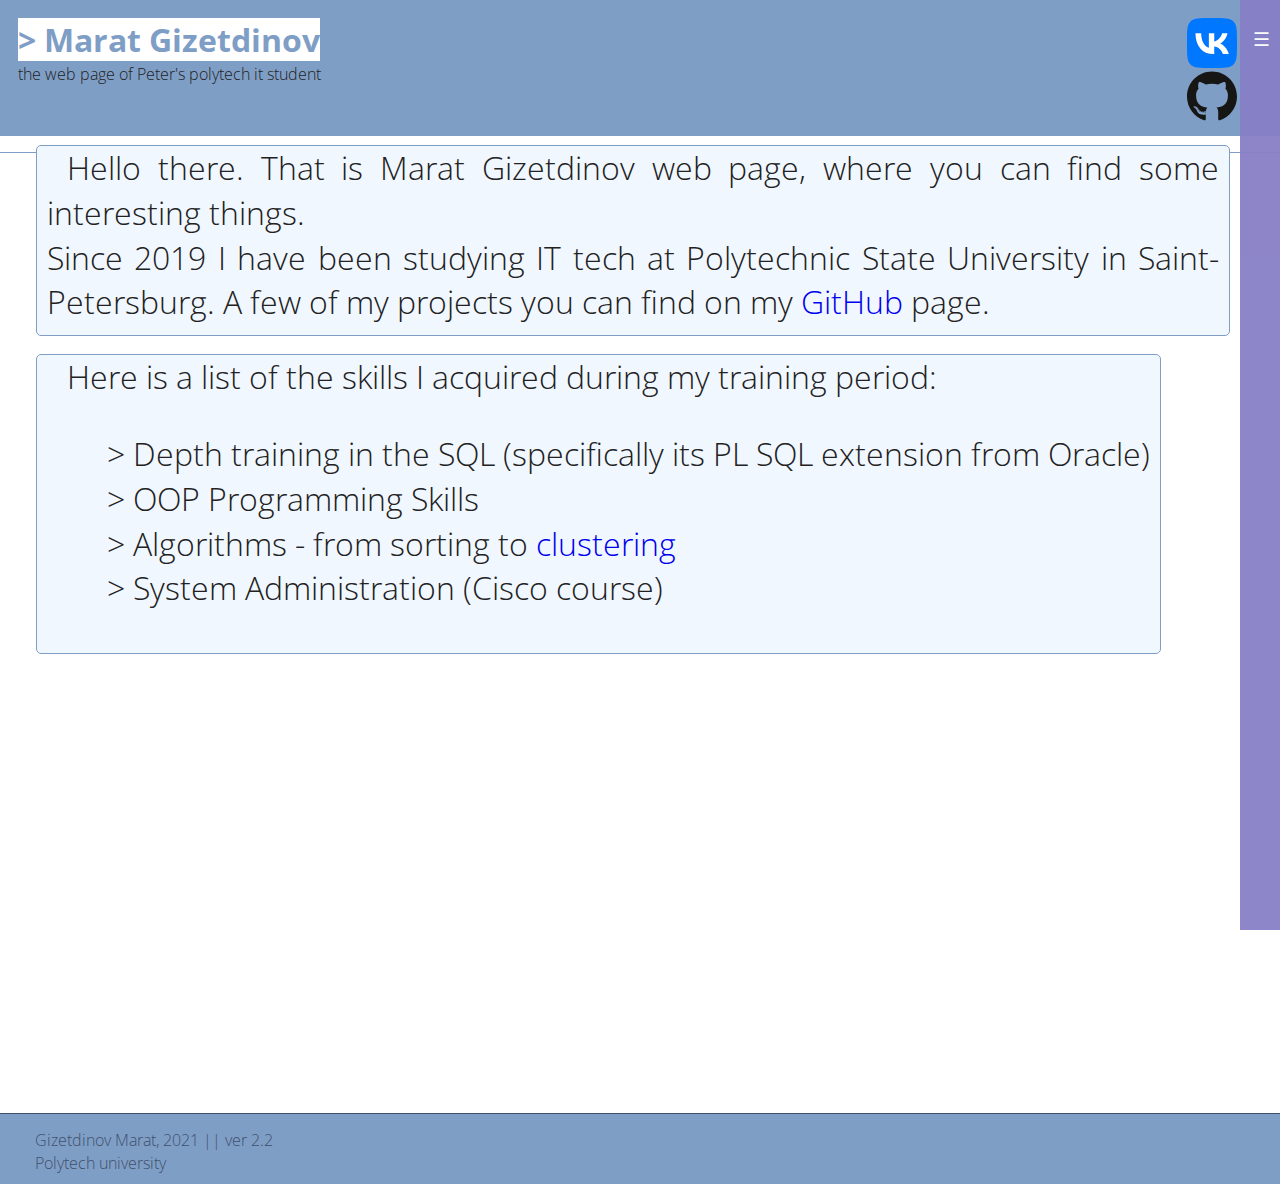
==== commit b98a32d5: "beta ver 2.2" ====
--- a/index.html
+++ b/index.html
@@ -34,7 +34,6 @@
 <div id="header">
   <H1 style="background: #FFFFFF; display: inline;">> Marat Gizetdinov</H1>
   <br/><h5 style="text-indent:0;">the web page of Peter's polytech it student</h5>
-  <h5>ver 2.1 <span id="mobLabel">mobile</span></h5>
   <div id="contactsblock">
     <a target="_blank" href="https://vk.com/tigdang">
       <svg viewBox="0 0 48 48" fill="none" xmlns="http://www.w3.org/2000/svg">
@@ -91,7 +90,13 @@
     </ul>
   </h1>
 </div>
-
+<footer>
+  <div class="footerText">
+    Gizetdinov Marat, 2021 || ver 2.2 <span id="mobLabel">mobile</span>
+    <br/>
+    Polytech university
+  </div>
+</footer>
 </body>
 
 </html>
--- a/css/main.css
+++ b/css/main.css
@@ -117,6 +117,10 @@
   #header h1:hover{
     font-weight: bold;
     animation: textAnimColor infinite 2s linear;
+  }
+
+  #header h5{
+    font-size: medium;
   }
 
   @keyframes textAnimColor {
@@ -241,6 +245,20 @@
   }
   #mobLabel{
     opacity: 0;
+  }
+  footer{
+    display: inline-block;
+    position: relative;
+    height: 70px;
+    margin-top: 50vh;
+    background-color: #7F9EC6;
+    width: 100vw;
+    border-top: #40506b solid 1px;
+  }
+  .footerText{
+    margin-left: 35px;
+    margin-top: 15px;
+    color: #40506b;
   }
 }
 
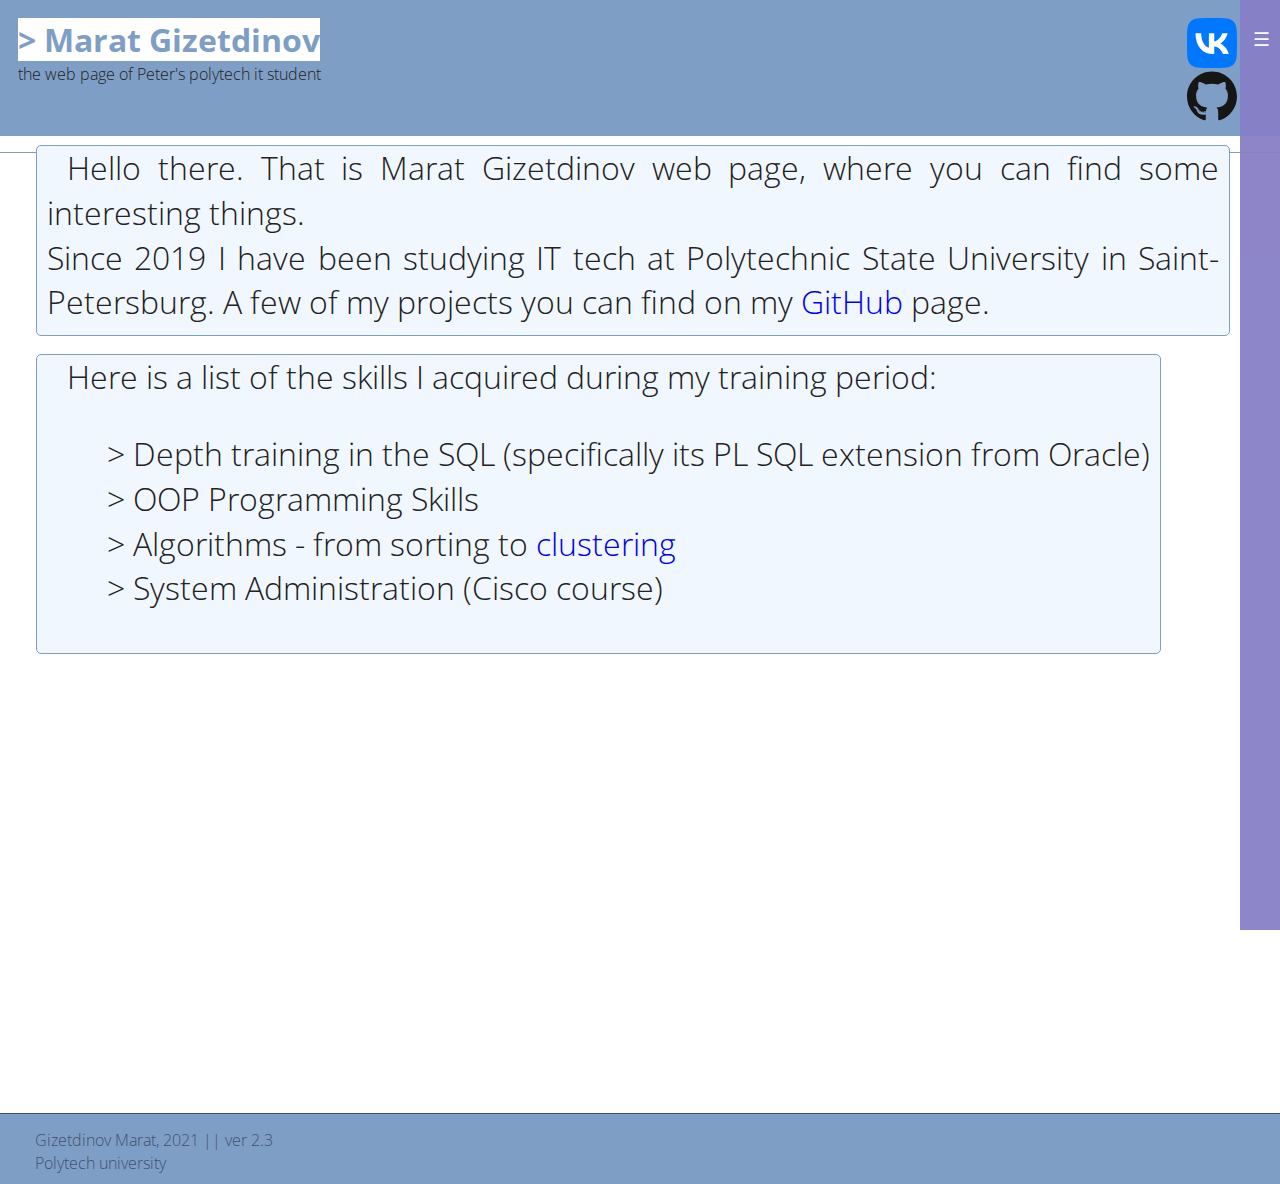
==== commit dfcf00c8: "beta ver 2.3" ====
--- a/index.html
+++ b/index.html
@@ -64,10 +64,6 @@
   <ul>
     <li class="took"><a href="">Main page</a>
     <li><a href="cases/DBSCAN.html">DBSCAN_project</a>
-    <li><a href="#4">Четыре</a>
-    <li><a href="#5">Пять</a>
-    <li><a href="#6">Шесть</a>
-    <li><a href="#7">Семь</a>
   </ul>
 </nav>
 <div class="textblock">
@@ -92,7 +88,7 @@
 </div>
 <footer>
   <div class="footerText">
-    Gizetdinov Marat, 2021 || ver 2.2 <span id="mobLabel">mobile</span>
+    Gizetdinov Marat, 2021 || ver 2.3 <span id="mobLabel">mobile</span>
     <br/>
     Polytech university
   </div>
--- a/css/main.css
+++ b/css/main.css
@@ -150,9 +150,6 @@
     color: black;
   }
 
-  a{
-    text-decoration: none;
-  }
 
   #header{
     height: 100px;
@@ -171,6 +168,10 @@
 
   a {
     text-decoration: none;
+  }
+  .contents a{
+    text-decoration: none;
+    color: black;
   }
 
   #logo:hover {
@@ -200,6 +201,10 @@
     border: 1px solid #7F9EC6;
     border-radius: 5px;
     background-color: #F1F7FF;
+  }
+
+  .textblock h2{
+    margin-top: 8px;
   }
 
   .contents{
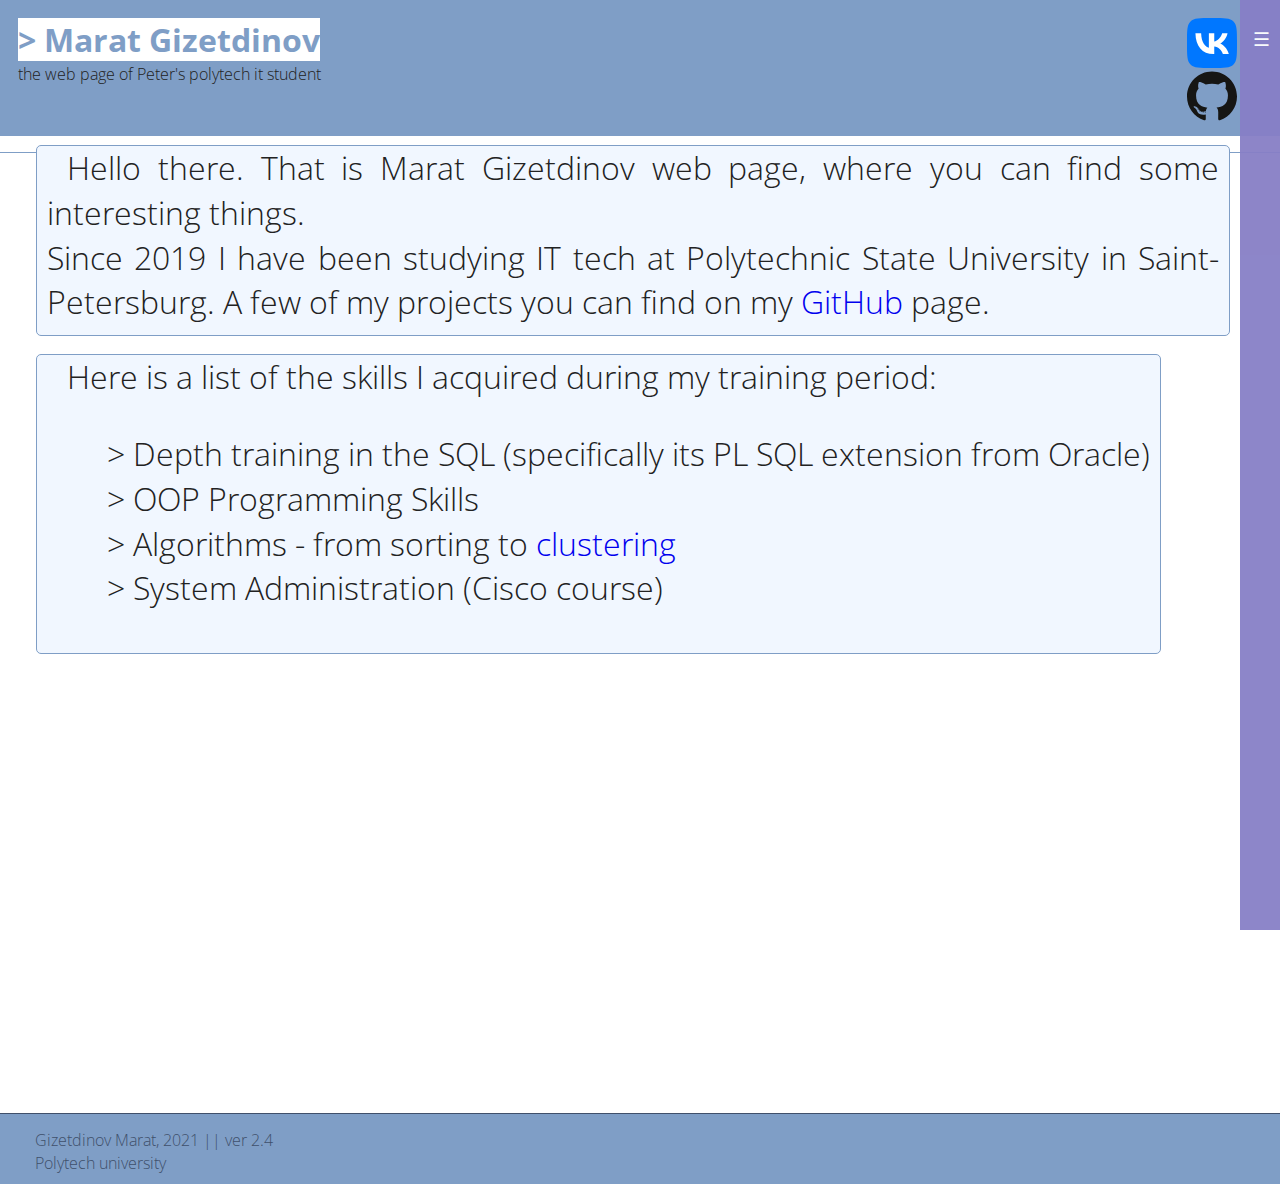
==== commit a672b510: "beta ver 2.4" ====
--- a/index.html
+++ b/index.html
@@ -64,6 +64,7 @@
   <ul>
     <li class="took"><a href="">Main page</a>
     <li><a href="cases/DBSCAN.html">DBSCAN_project</a>
+    <li><a  href="tasksForUni/menu.html">task / Menu</a>
   </ul>
 </nav>
 <div class="textblock">
@@ -88,7 +89,7 @@
 </div>
 <footer>
   <div class="footerText">
-    Gizetdinov Marat, 2021 || ver 2.3 <span id="mobLabel">mobile</span>
+    Gizetdinov Marat, 2021 || ver 2.4 <span id="mobLabel">mobile</span>
     <br/>
     Polytech university
   </div>
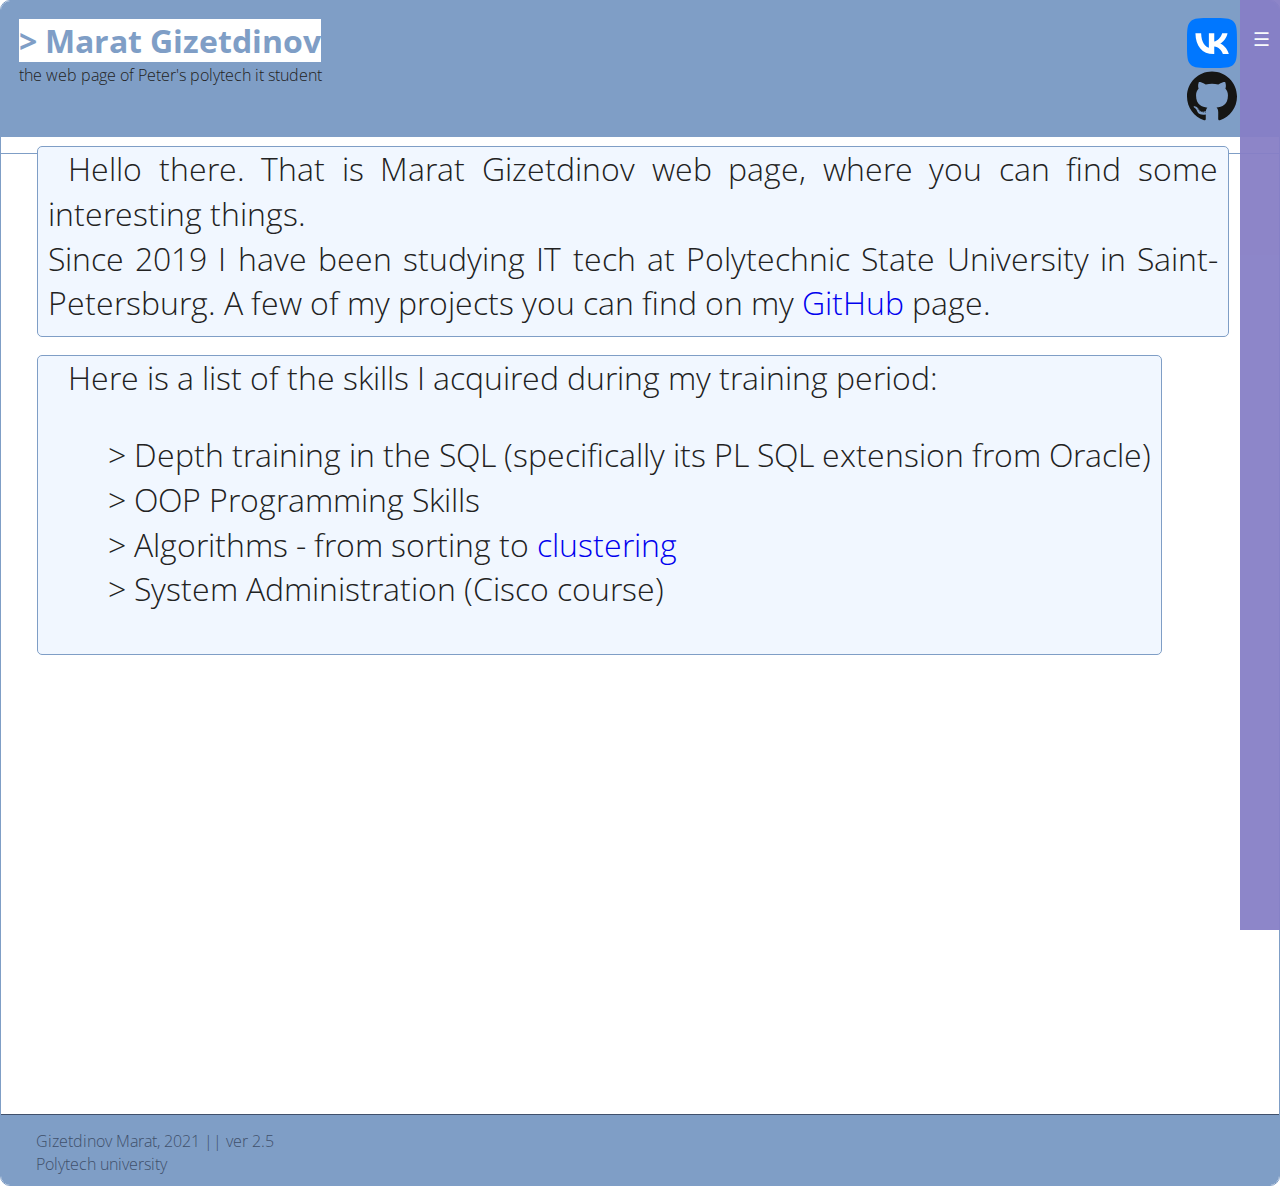
==== commit c91288dd: "beta ver 2.5" ====
--- a/index.html
+++ b/index.html
@@ -4,7 +4,7 @@
 
 <head>
   <meta charset="utf-8">
-  <title>Главная</title>
+  <title>Main page | Marat Gizetdinov</title>
   <meta name="description" content="A little Marat Gizetdinov web page">
   <meta name="viewport" content="width=device-width, initial-scale=1">
 
@@ -89,7 +89,7 @@
 </div>
 <footer>
   <div class="footerText">
-    Gizetdinov Marat, 2021 || ver 2.4 <span id="mobLabel">mobile</span>
+    Gizetdinov Marat, 2021 || ver 2.5 <span id="mobLabel">mobile</span>
     <br/>
     Polytech university
   </div>
--- a/css/main.css
+++ b/css/main.css
@@ -18,6 +18,7 @@
   color: #222;
   font-size: 1em;
   line-height: 1.4;
+  scroll-behavior: smooth;
 }
 
 /*
@@ -95,6 +96,11 @@
 https://colorscheme.ru/#3J61Zag--k.G9
 https://colorscheme.ru/#3D51S1T--k.G9
 */
+body {
+  border: #7F9EC6 1px solid;
+  border-radius: 10px;
+  transition: 0.3s ease-in-out;
+}
 @media (min-width: 768px)  {
   *{
     font-family: "Open Sans";
@@ -218,7 +224,15 @@
     border: 1px solid #7F9EC6;
     border-radius: 5px;
     background-color: #F1F7FF;
-    float: left;
+  }
+
+  .contents li{
+    transition: 0.5s ease-in-out;
+  }
+  .contents li:hover{
+    transition: 0.5s ease-in-out;
+    transform: scale(1.1, 1.1);
+    font-weight: bold;
   }
 
   #contactsblock{
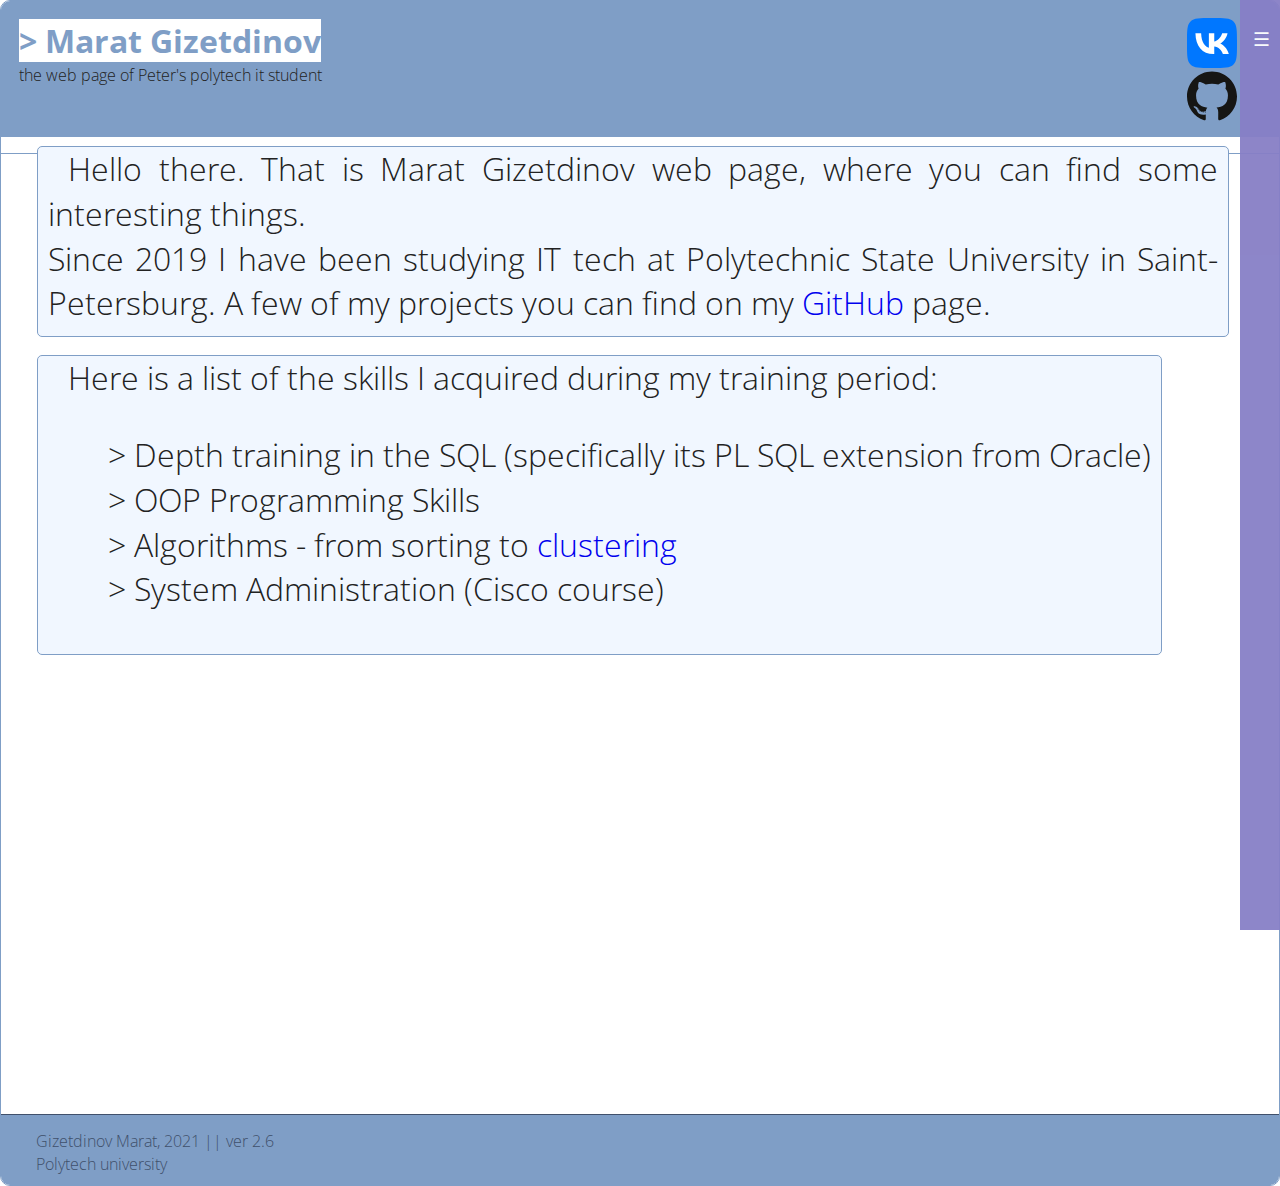
==== commit bf695195: "beta ver 2.6" ====
--- a/index.html
+++ b/index.html
@@ -65,6 +65,8 @@
     <li class="took"><a href="">Main page</a>
     <li><a href="cases/DBSCAN.html">DBSCAN_project</a>
     <li><a  href="tasksForUni/menu.html">task / Menu</a>
+    <li><a  href="https://tigdang.github.io/Marbls/SecondLevel.html">game / Console crypter</a>
+
   </ul>
 </nav>
 <div class="textblock">
@@ -89,7 +91,7 @@
 </div>
 <footer>
   <div class="footerText">
-    Gizetdinov Marat, 2021 || ver 2.5 <span id="mobLabel">mobile</span>
+    Gizetdinov Marat, 2021 || ver 2.6 <span id="mobLabel">mobile</span>
     <br/>
     Polytech university
   </div>
